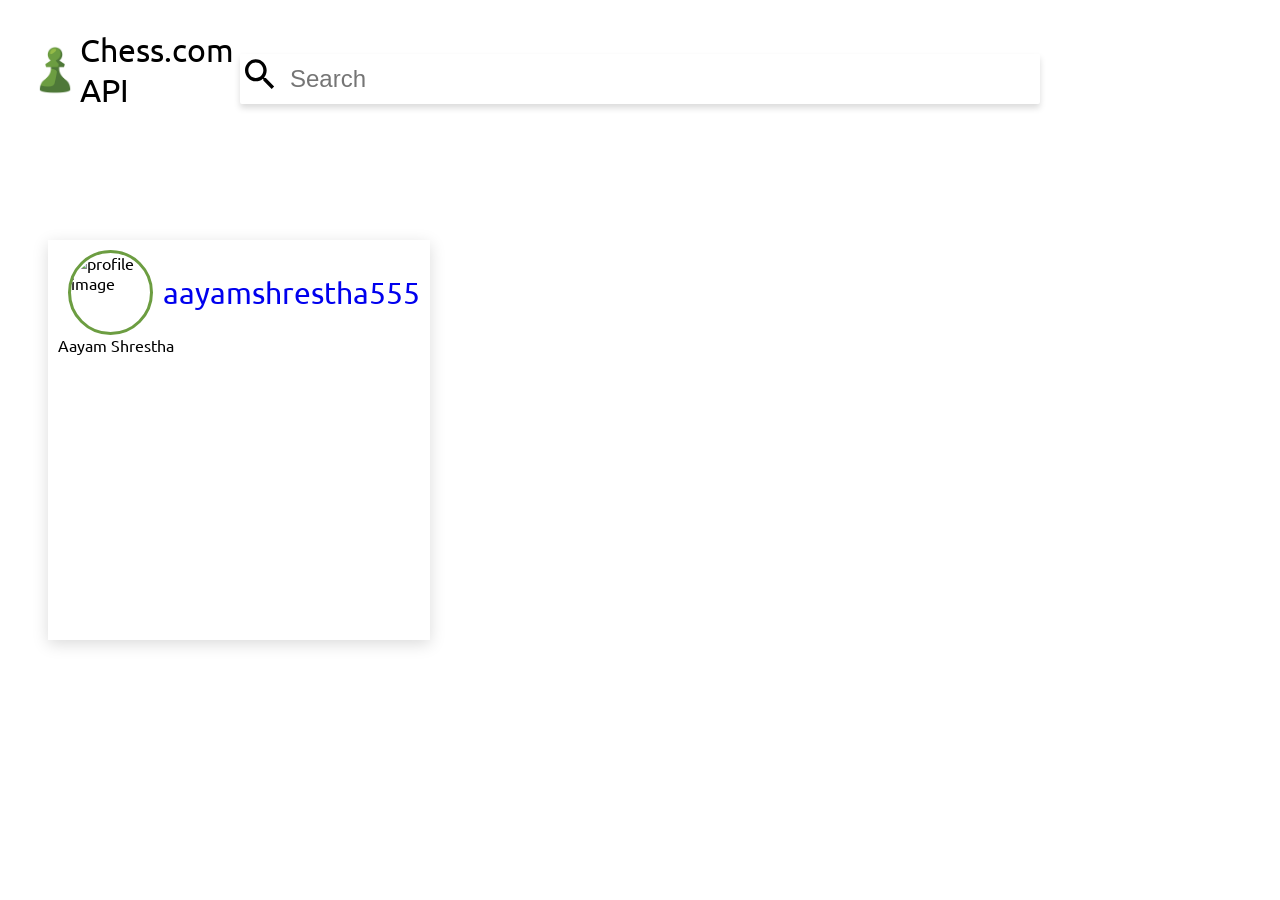
==== Frontend/index.html @ 9091f859 "First Commit This is not completed. Still in development" ====
<!DOCTYPE html>
<html lang="en" dir="ltr">
  <head>
    <meta charset="utf-8">
    <title>Chessdotcom API</title>
    <link rel="shortcut icon" href="./images/favicon.png">
    <link rel="stylesheet" href="./style.css">
  </head>
  <body>
    <div class="navigation">
      <div class="logo">
          <img id="logo-img" src="./images/favicon.png" alt="logo" width="71" height="78">
          <span id="logo-text">Chess.com API</span>
      </div>

      <form class="search">
          <input type="text" placeholder="Search" id="search-bar">
      </form>
    </div>

    <div class="player-info">
      <div class="card">
        <div class="card-body">
          <div class="profile">
            <div class="image-username">
              <img src="https://images.chesscomfiles.com/uploads/user/103446240.d27bbbde.78x78o.552806604de9.png" alt="profile image">
              <a href="#" id="username">aayamshrestha555</a>
            </div>
            <span id="name">Aayam Shrestha</span>
          </div>
        </div>
      </div>
    </div>
  </body>
</html>
---- Frontend/style.css ----
@import url('https://fonts.googleapis.com/css2?family=Ubuntu&display=swap');


*{
  padding: 0;
  margin: 0;
  box-sizing: border-box;
}

body{
  font-family: 'Ubuntu', sans-serif;
}

.navigation{
  display: flex;
  align-items: center;
  justify-content: space-between;
}

.logo{
  display: flex;
  align-items: center;
  margin: 30px 0 0 30px;
}

.search{
  display: flex;
  margin: 3rem 15rem 0 0;
}

#logo-img{
  height: 50px;
  width: 50px;
}

#logo-text{
  font-size: 2rem;
}

#search-bar{
  background: url("images/searchIcon.svg") no-repeat scroll, 10px, 10px;
  padding-left: 50px;
  width: 50rem;
  height: 50px;
  font-size: 1.5rem;
  border: hidden;
  border-radius: 2px;
  box-shadow: 0 4px 6px #dbdbdb;
}

#search-bar:focus{
  outline: none;
}

.player-info{
  position: absolute;
  top: 15rem;
  left: 3rem;
}

.card{
  width: auto;
  height: 25rem;
  box-shadow: 0 4px 15px #dbdbdb;
  padding: 10px;
}

.card-body{
  display: flex;
  flex-direction: column;
}

.image-username{
  display: flex;
  align-items: center;
}

.image-username img{
  height: 85px;
  width: 85px;
  border-radius: 50%;
  border: solid #6c9d41;
  margin-left: 10px;
}

.image-username a{
  margin-left: 10px;
  font-size: 30px;
  text-decoration: none;
  
}
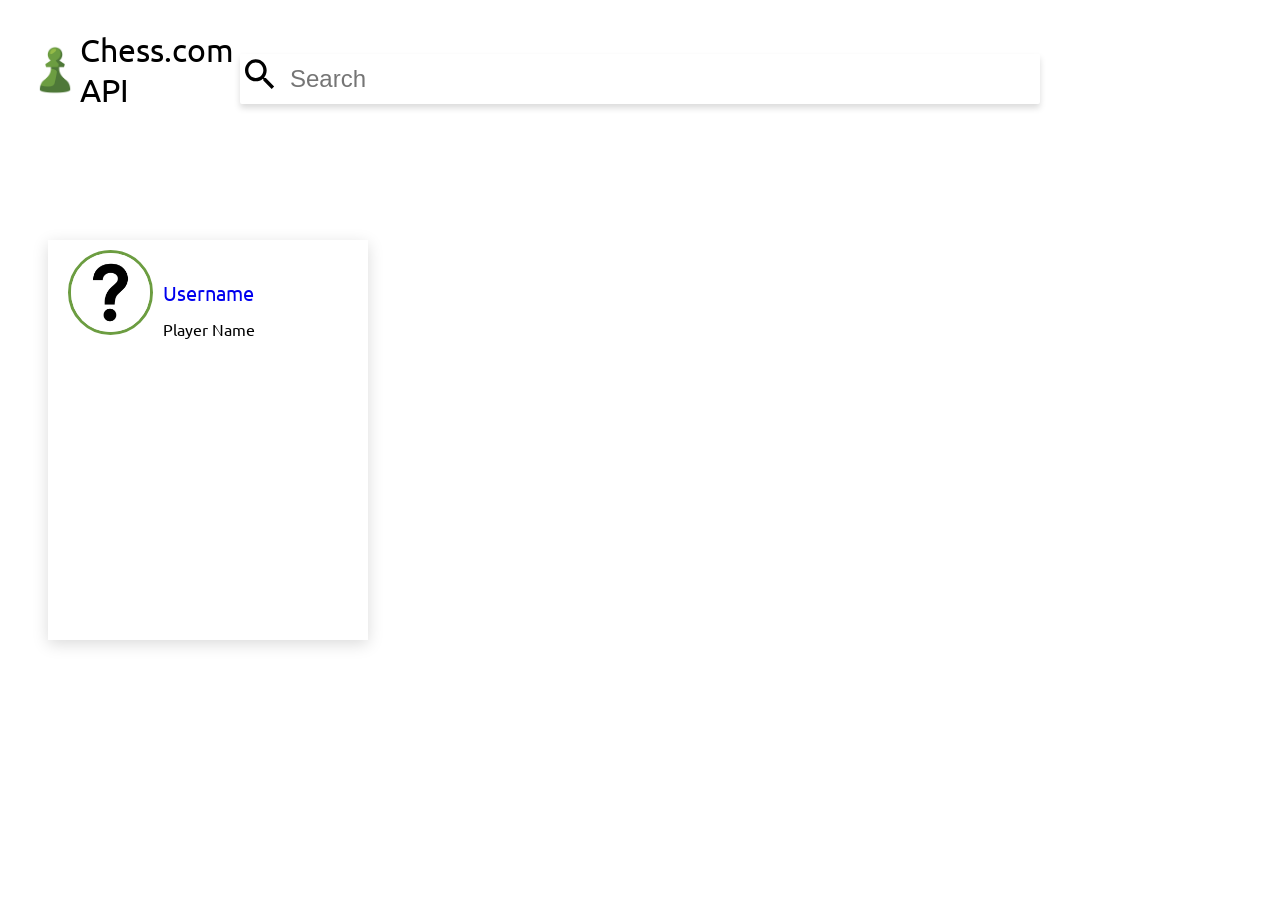
==== commit ac6f45ed: "This site is still in development" ====
--- a/Frontend/index.html
+++ b/Frontend/index.html
@@ -13,7 +13,7 @@
           <span id="logo-text">Chess.com API</span>
       </div>
 
-      <form class="search">
+      <form onsubmit="updateProfileData(); return false;" class="search">
           <input type="text" placeholder="Search" id="search-bar">
       </form>
     </div>
@@ -21,15 +21,17 @@
     <div class="player-info">
       <div class="card">
         <div class="card-body">
-          <div class="profile">
+          <div id="profile" class="profile">
             <div class="image-username">
-              <img src="https://images.chesscomfiles.com/uploads/user/103446240.d27bbbde.78x78o.552806604de9.png" alt="profile image">
-              <a href="#" id="username">aayamshrestha555</a>
+              <img src="./images/questionmark.jpg" alt="profile image">
+              <a href="#" id="username">Username</a>
             </div>
-            <span id="name">Aayam Shrestha</span>
+            <span id="name">Player Name</span>
           </div>
         </div>
       </div>
     </div>
+
+    <script src="./script.js" charset="utf-8"></script>
   </body>
 </html>
--- a/Frontend/style.css
+++ b/Frontend/style.css
@@ -58,8 +58,8 @@
   left: 3rem;
 }
 
-.card{
-  width: auto;
+.player-info .card{
+  width: 20rem;
   height: 25rem;
   box-shadow: 0 4px 15px #dbdbdb;
   padding: 10px;
@@ -85,7 +85,13 @@
 
 .image-username a{
   margin-left: 10px;
-  font-size: 30px;
+  font-size: 20px;
   text-decoration: none;
-  
 }
+
+.profile #name{
+  display: block;
+  position: relative;
+  top: -1rem;
+  left: 105px;
+}
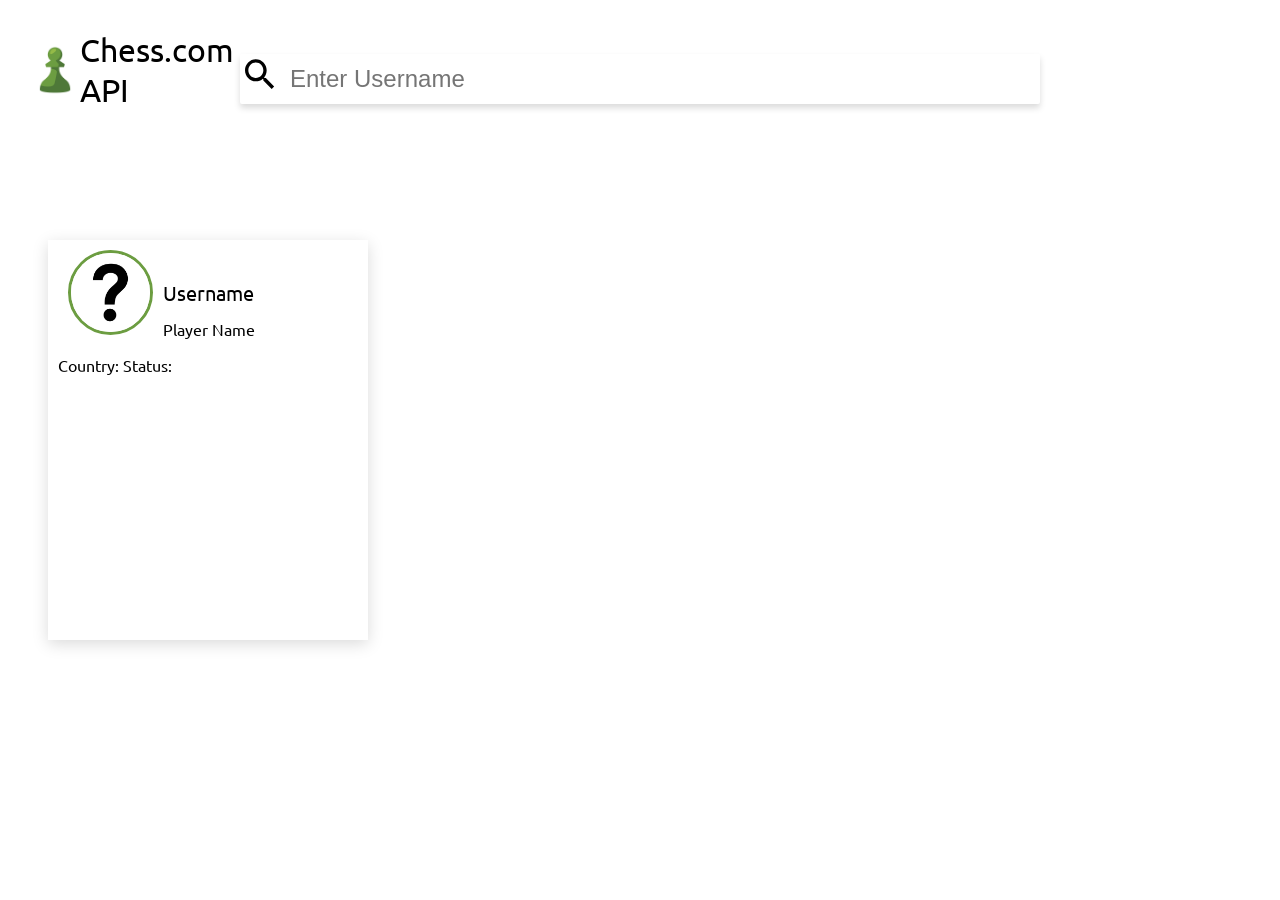
==== commit e871ab22: "New elements added" ====
--- a/Frontend/index.html
+++ b/Frontend/index.html
@@ -14,24 +14,37 @@
       </div>
 
       <form onsubmit="updateProfileData(); return false;" class="search">
-          <input type="text" placeholder="Search" id="search-bar">
+          <input type="text" placeholder="Enter Username" id="search-bar">
       </form>
     </div>
+    <div class="info">
+      <div class="player-info">
+        <div class="card">
+          <div class="card-body">
+            <div id="profile" class="profile">
+              <div class="image-username">
+                <img src="./images/questionmark.jpg" alt="profile image">
+                <a href="#" id="username">Username</a>
+              </div>
+              <span id="name">Player Name</span>
+              <span class="player-info-text" id="country_name">Country: </span>
+              <span class="player-info-text" id="status">Status: </span>
+            </div>
+          </div>
+        </div>
+      </div>
 
-    <div class="player-info">
-      <div class="card">
-        <div class="card-body">
-          <div id="profile" class="profile">
-            <div class="image-username">
-              <img src="./images/questionmark.jpg" alt="profile image">
-              <a href="#" id="username">Username</a>
+      <div class="game-info">
+        <div class="card">
+          <div class="card-body">
+            <div id="game" class="game">
             </div>
-            <span id="name">Player Name</span>
           </div>
         </div>
       </div>
     </div>
 
+
     <script src="./script.js" charset="utf-8"></script>
   </body>
 </html>
--- a/Frontend/style.css
+++ b/Frontend/style.css
@@ -87,6 +87,7 @@
   margin-left: 10px;
   font-size: 20px;
   text-decoration: none;
+  color: black;
 }
 
 .profile #name{
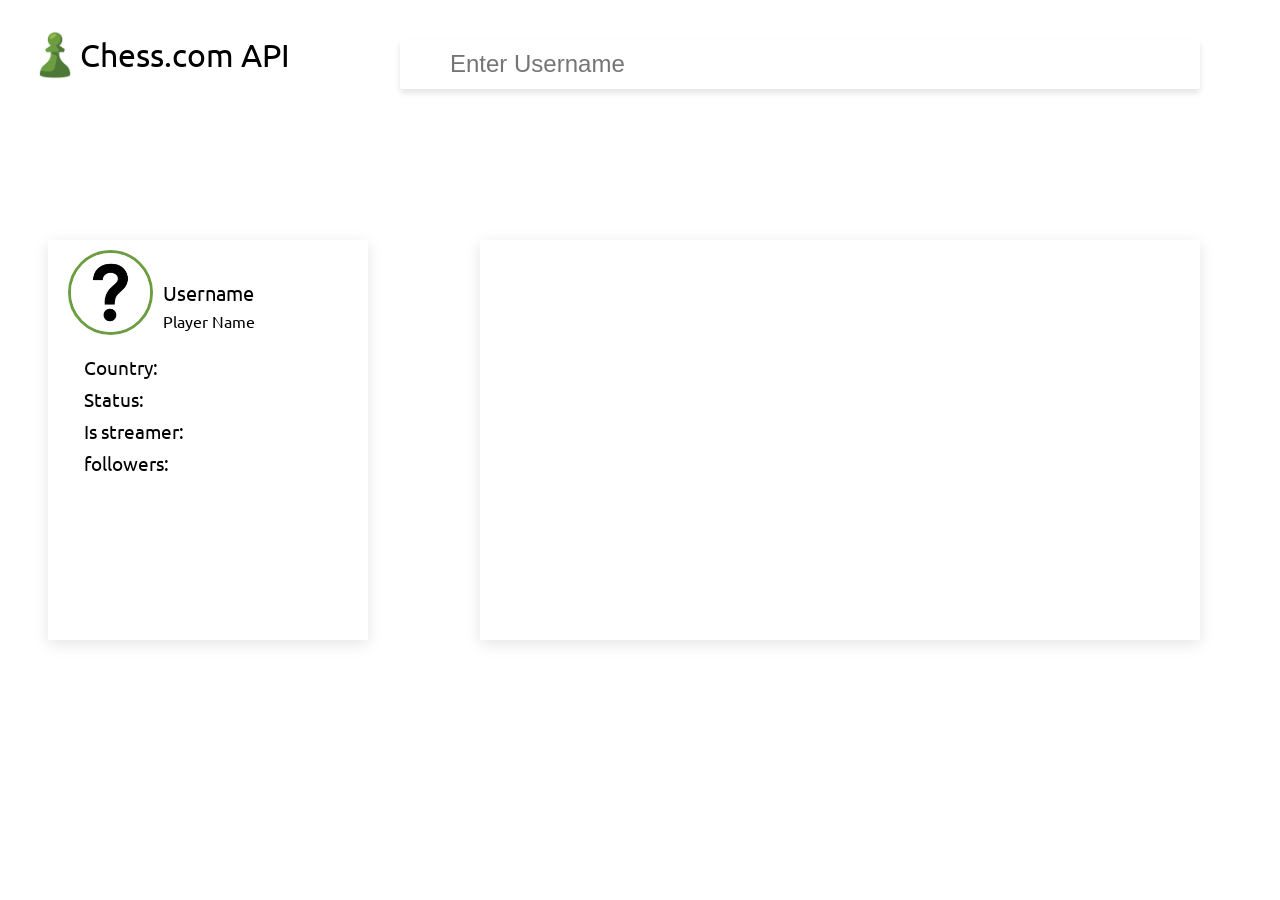
==== commit d63b7efe: "New elements added" ====
--- a/Frontend/index.html
+++ b/Frontend/index.html
@@ -4,7 +4,7 @@
     <meta charset="utf-8">
     <title>Chessdotcom API</title>
     <link rel="shortcut icon" href="./images/favicon.png">
-    <link rel="stylesheet" href="./style.css">
+    <link rel="stylesheet" href="./css/style.css">
   </head>
   <body>
     <div class="navigation">
@@ -29,6 +29,8 @@
               <span id="name">Player Name</span>
               <span class="player-info-text" id="country_name">Country: </span>
               <span class="player-info-text" id="status">Status: </span>
+              <span class="player-info-text" id="streamer">Is streamer: </span>
+              <span class="player-info-text" id="followers">followers: </span>
             </div>
           </div>
         </div>
@@ -45,6 +47,6 @@
     </div>
 
 
-    <script src="./script.js" charset="utf-8"></script>
+    <script src="./js/playerProfileData.js" charset="utf-8"></script>
   </body>
 </html>
--- a/Frontend/css/style.css
+++ b/Frontend/css/style.css
@@ -0,0 +1,123 @@
+@import url('https://fonts.googleapis.com/css2?family=Ubuntu&display=swap');
+
+
+*{
+  padding: 0;
+  margin: 0;
+  box-sizing: border-box;
+}
+
+body{
+  font-family: 'Ubuntu', sans-serif;
+}
+
+.navigation{
+  display: flex;
+  align-items: center;
+  justify-content: space-between;
+}
+
+.logo{
+  display: flex;
+  align-items: center;
+  margin: 30px 0 0 30px;
+}
+
+.search{
+  position: relative;
+  top: 1.5rem;
+  right: 5rem;
+  width: auto;
+}
+
+#logo-img{
+  height: 50px;
+  width: 50px;
+}
+
+#logo-text{
+  font-size: 2rem;
+}
+
+#search-bar{
+  background: url("images/searchIcon.svg") no-repeat scroll, 10px, 10px;
+  padding-left: 50px;
+  width: 50rem;
+  height: 50px;
+  font-size: 1.5rem;
+  border: hidden;
+  border-radius: 2px;
+  box-shadow: 0 4px 6px #e4e4e4;
+}
+
+#search-bar:focus{
+  outline: none;
+}
+
+.player-info{
+  position: absolute;
+  top: 15rem;
+  left: 3rem;
+}
+
+.player-info .card{
+  width: 20rem;
+  height: 25rem;
+  box-shadow: 0 4px 15px #e4e4e4;
+  padding: 10px;
+}
+
+.card-body{
+  display: flex;
+  flex-direction: column;
+}
+
+.image-username{
+  display: flex;
+  align-items: center;
+}
+
+.image-username img{
+  height: 85px;
+  width: 85px;
+  border-radius: 50%;
+  border: solid #6c9d41;
+  margin-left: 10px;
+}
+
+.image-username a{
+  margin-left: 10px;
+  font-size: 20px;
+  text-decoration: none;
+  color: black;
+}
+
+.profile #name{
+  display: block;
+  position: relative;
+  top: -1.5rem;
+  left: 105px;
+}
+
+.game-info .card{
+  width: 45rem;
+  height: 25rem;
+  box-shadow: 0 4px 15px #e4e4e4;
+  padding: 10px;
+}
+
+.game-info{
+  position: absolute;
+  top: 15rem;
+  right: 5rem;
+}
+
+
+.player-info-text{
+  display: block;
+  padding-left: 10px;
+  padding-bottom: 7px;
+  margin-left: 1rem;
+  text-align: left;
+  font-size: 1.2rem;
+}
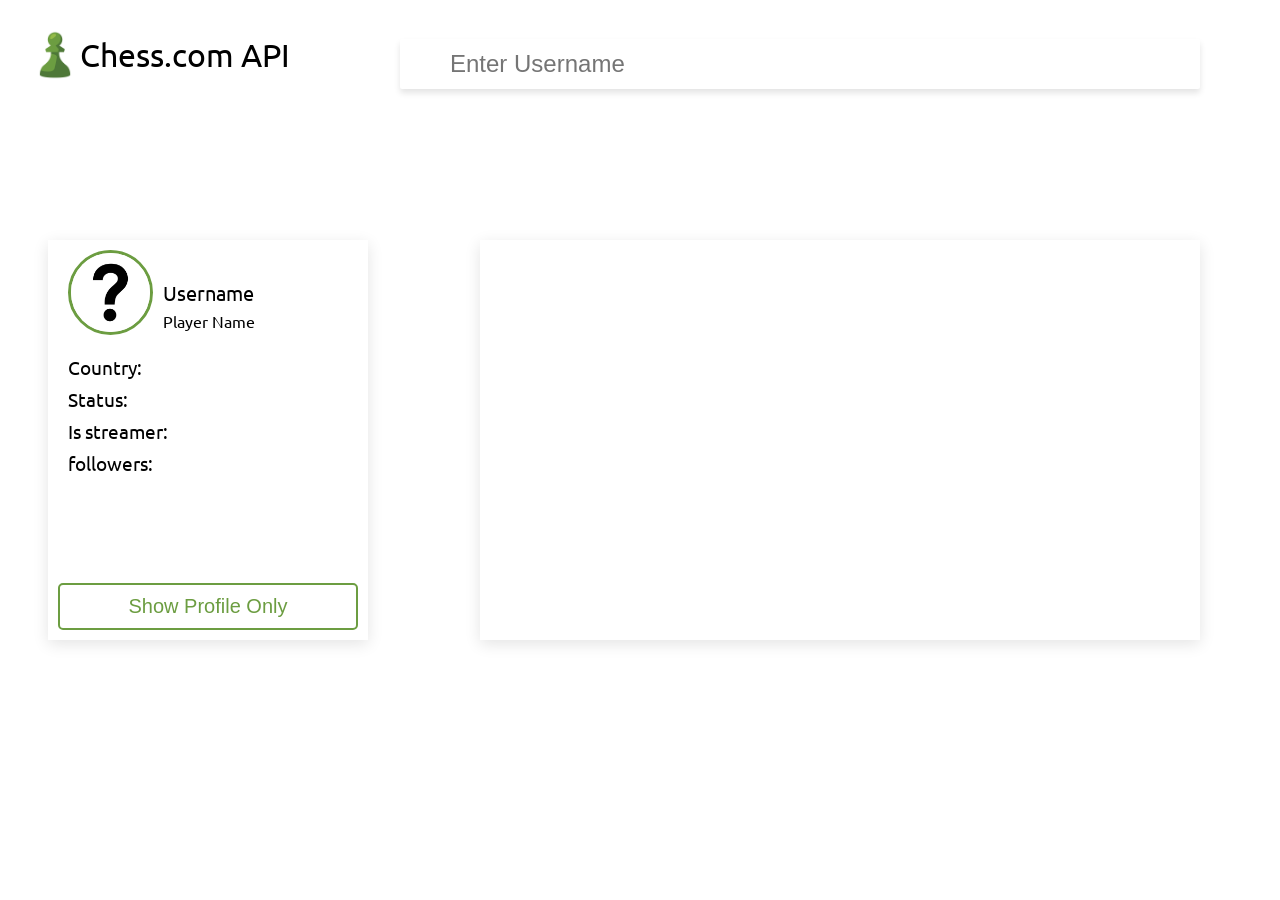
==== commit a3ab83cc: "Add files via upload" ====
--- a/Frontend/index.html
+++ b/Frontend/index.html
@@ -5,6 +5,7 @@
     <title>Chessdotcom API</title>
     <link rel="shortcut icon" href="./images/favicon.png">
     <link rel="stylesheet" href="./css/style.css">
+    <link rel="stylesheet" href="./css/showProfileOnly.css">
   </head>
   <body>
     <div class="navigation">
@@ -32,6 +33,7 @@
               <span class="player-info-text" id="streamer">Is streamer: </span>
               <span class="player-info-text" id="followers">followers: </span>
             </div>
+            <button onclick="showProfile()" type="button" id="showProfile">Show Profile Only</button>
           </div>
         </div>
       </div>
@@ -48,5 +50,6 @@
 
 
     <script src="./js/playerProfileData.js" charset="utf-8"></script>
+    <script src="./js/showProfileOnly.js" charset="utf-8"></script>
   </body>
 </html>
--- a/Frontend/css/style.css
+++ b/Frontend/css/style.css
@@ -40,7 +40,7 @@
 }
 
 #search-bar{
-  background: url("images/searchIcon.svg") no-repeat scroll, 10px, 10px;
+  /* background: url("images/searchIcon.svg") no-repeat scroll, 10px, 10px; */
   padding-left: 50px;
   width: 50rem;
   height: 50px;
@@ -121,3 +121,21 @@
   text-align: left;
   font-size: 1.2rem;
 }
+
+
+#showProfile{
+  padding: 10px;
+  font-size: 20px;
+  margin-top: 100px;
+  color: #6c9d41;
+  background-color: white;
+  border: 2px solid #6c9d41;
+  border-radius: 5px;
+  cursor: pointer;
+}
+
+#showProfile:hover{
+  color: white;
+  background-color: #6c9d41;
+  border: 2px solid #6c9d41;
+}
--- a/Frontend/css/showProfileOnly.css
+++ b/Frontend/css/showProfileOnly.css
@@ -0,0 +1,71 @@
+*{
+  padding: 0;
+  margin: 0;
+  box-sizing: border-box;
+}
+
+
+.info-only{
+  width: 100vw;
+  height: 100vh;
+  display: flex;
+  align-items: center;
+  justify-content: center;
+}
+
+.player-info-only{
+  width: 50rem;
+}
+
+.player-info-only .card{
+  width: 50rem;
+  height: 25rem;
+  box-shadow: 0 4px 15px #e4e4e4;
+  padding: 10px;
+}
+
+.player-info-only .card-body{
+  display: flex;
+}
+
+.card-body-only{
+  display: flex;
+  flex-direction: row;
+}
+
+.image-username-only{
+  display: flex;
+  align-items: center;
+}
+
+.image-username-only img{
+  height: 85px;
+  width: 85px;
+  border-radius: 50%;
+  border: solid #6c9d41;
+  margin-left: 10px;
+}
+
+.image-username-only a{
+  margin-left: 10px;
+  font-size: 20px;
+  text-decoration: none;
+  color: black;
+}
+
+.profile-only #name{
+  display: block;
+  position: relative;
+  left: 6.5rem;
+  top: -1.5rem;
+}
+
+.player-info-text{
+  display: block;
+  padding-left: 10px;
+  padding-bottom: 7px;
+  margin-left: auto;
+  margin-right: auto;
+  text-align: left;
+  font-size: 1.2rem;
+}
